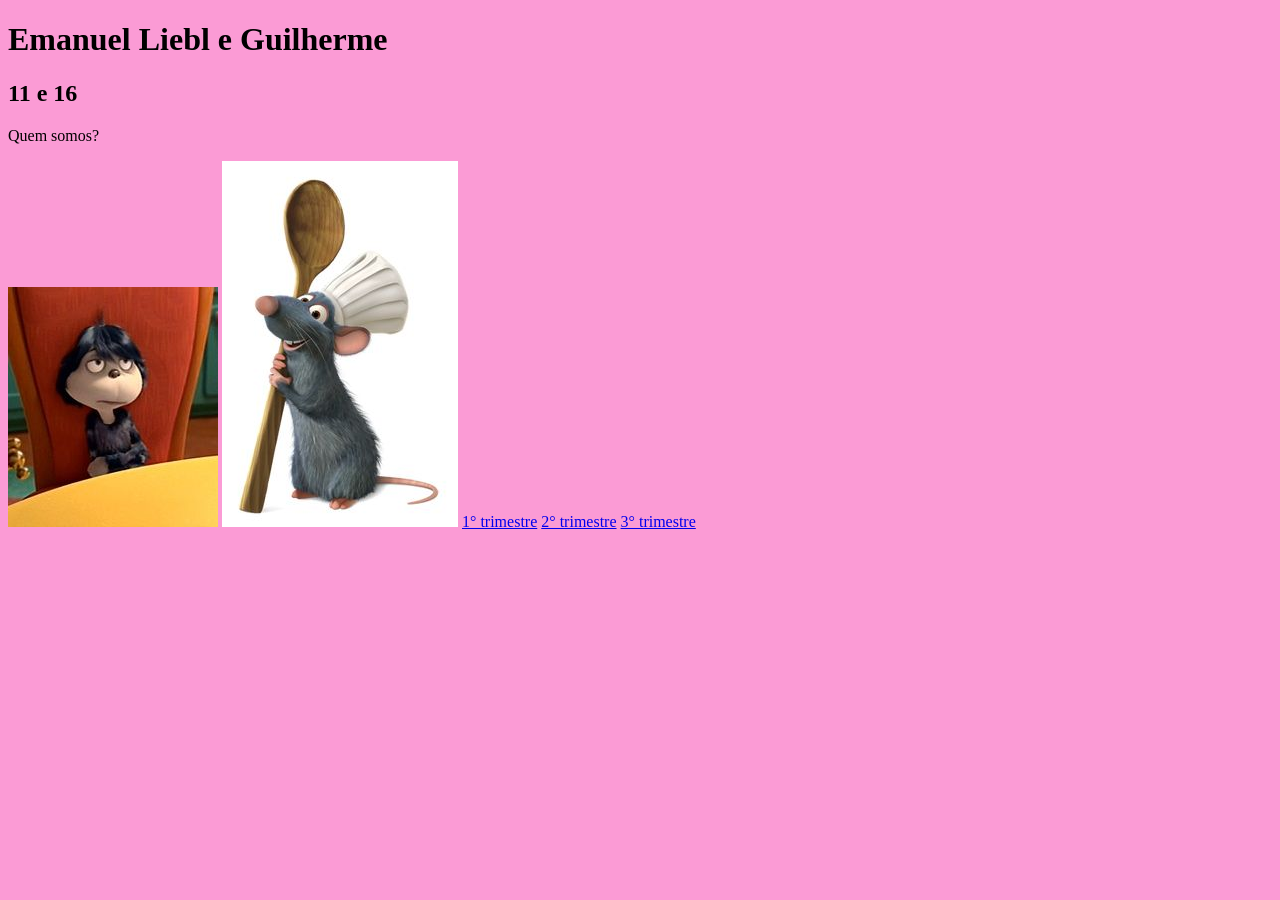
==== index.html @ a8929eec "ubhdcwhibsdihjbwdv" ====
<!DOCTYPE html>
<html lang="en">
<head>
    <meta charset="UTF-8">
    <meta name="viewport" content="width=device-width, initial-scale=1.0">
    <title>Document</title>
    <link rel="stylesheet" href="style.css">
</head>
<body>
    <h1 class="identificaçao">Emanuel Liebl e Guilherme</h1>
    <h2>11 e 16</h2>
    <p>Quem somos?</p>
    <img class="galeria" src="./foto 1.jpg" alt="emanuel">
    <img class="galeria" src="./foto 2.jpg" alt="Guilherme">

    <a href="./1tri.html">1° trimestre</a>    
    <a href="./2tri.html">2° trimestre</a>    
    <a href="./3tri.html">3° trimestre</a>    
</body>

</html>
---- style.css ----
.identificacao{
color: #fb9bd5;
}
.imagens{
    width: 100%;
}
body{
    background-color: #fb9bd5;
}
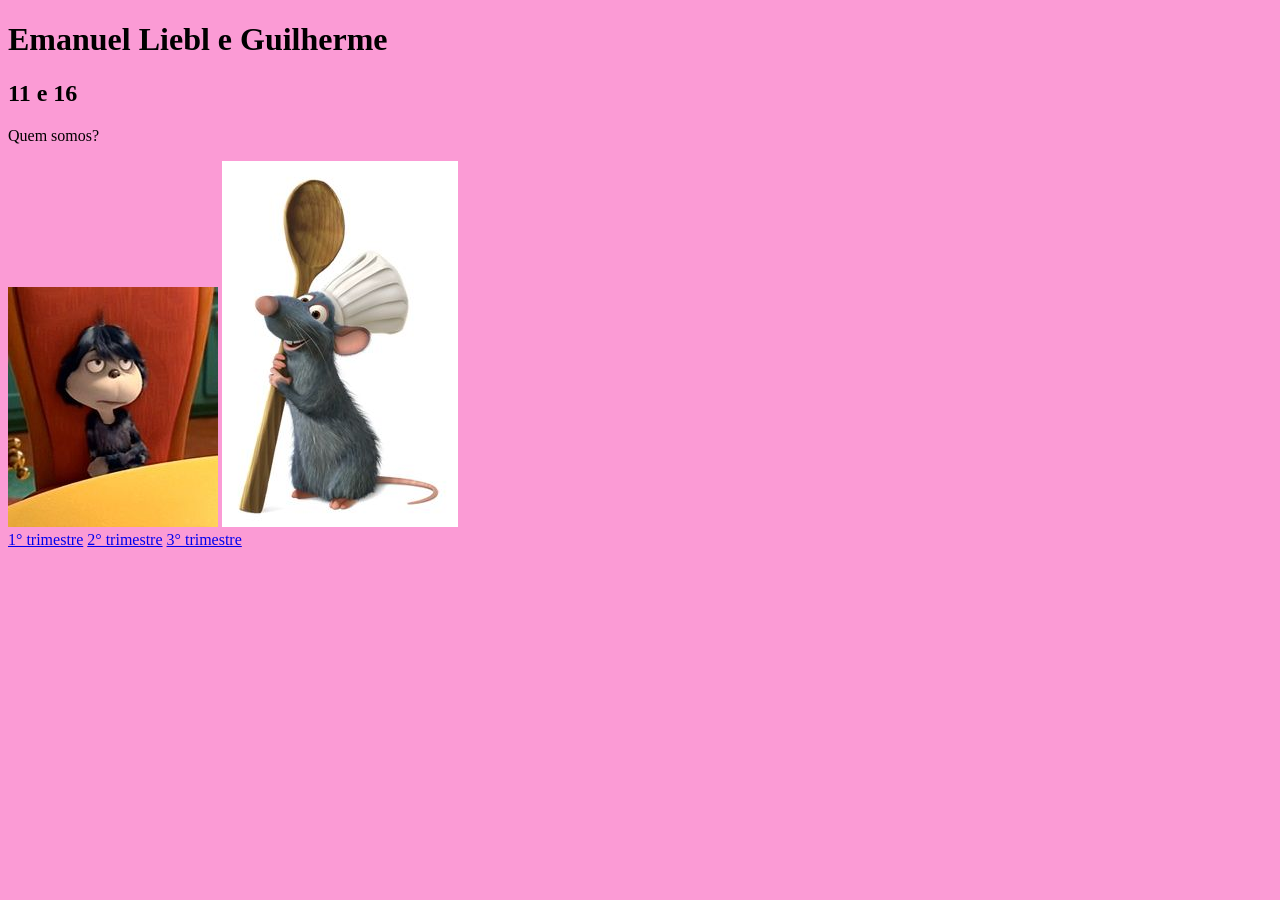
==== commit 28af28df: "n" ====
--- a/index.html
+++ b/index.html
@@ -7,11 +7,13 @@
     <link rel="stylesheet" href="style.css">
 </head>
 <body>
-    <h1 class="identificaçao">Emanuel Liebl e Guilherme</h1>
-    <h2>11 e 16</h2>
-    <p>Quem somos?</p>
-    <img class="galeria" src="./foto 1.jpg" alt="emanuel">
-    <img class="galeria" src="./foto 2.jpg" alt="Guilherme">
+    <div>
+        <h1 class="identificaçao">Emanuel Liebl e Guilherme</h1>
+        <h2>11 e 16</h2>
+        <p>Quem somos?</p>
+        <img class="galeria" src="./foto 1.jpg" alt="emanuel">
+        <img class="galeria" src="./foto 2.jpg" alt="Guilherme">
+    </div>
 
     <a href="./1tri.html">1° trimestre</a>    
     <a href="./2tri.html">2° trimestre</a>    
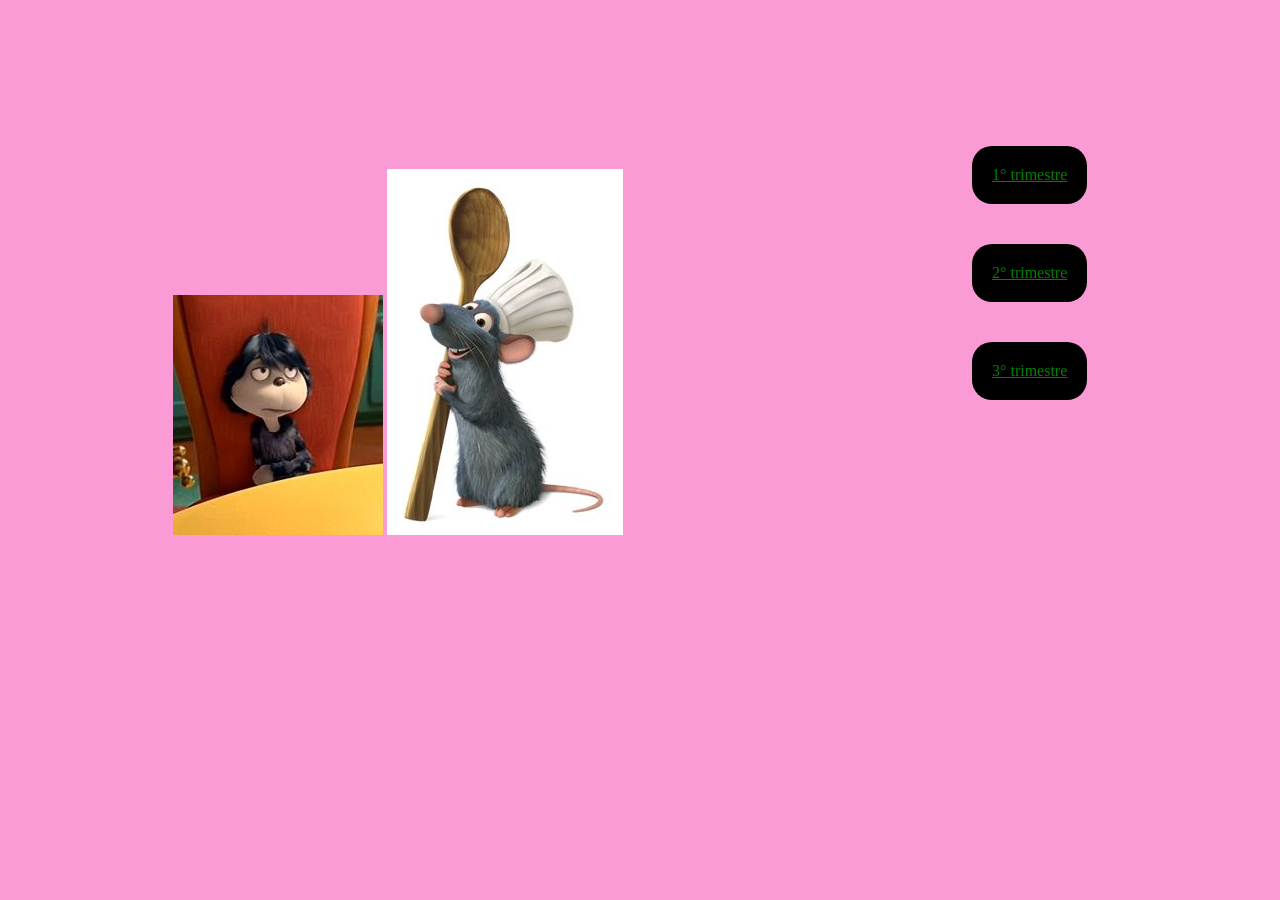
==== commit f227d4bb: "ds" ====
--- a/index.html
+++ b/index.html
@@ -14,10 +14,11 @@
         <img class="galeria" src="./foto 1.jpg" alt="emanuel">
         <img class="galeria" src="./foto 2.jpg" alt="Guilherme">
     </div>
-
+<div class="link">
     <a href="./1tri.html">1° trimestre</a>    
     <a href="./2tri.html">2° trimestre</a>    
     <a href="./3tri.html">3° trimestre</a>    
+</div>
 </body>
 
 </html>
--- a/style.css
+++ b/style.css
@@ -6,4 +6,19 @@
 }
 body{
     background-color: #fb9bd5;
+    color: #fb9bd5;
+    display: flex;
+    align-items: center;
+    justify-content: space-around;
+}
+.link{
+    display: flex;
+    flex-direction: column;
+}
+a{
+    margin: 20px;
+    padding: 20px;
+    background-color: black;
+    color: green;
+    border-radius: 20px;
 }
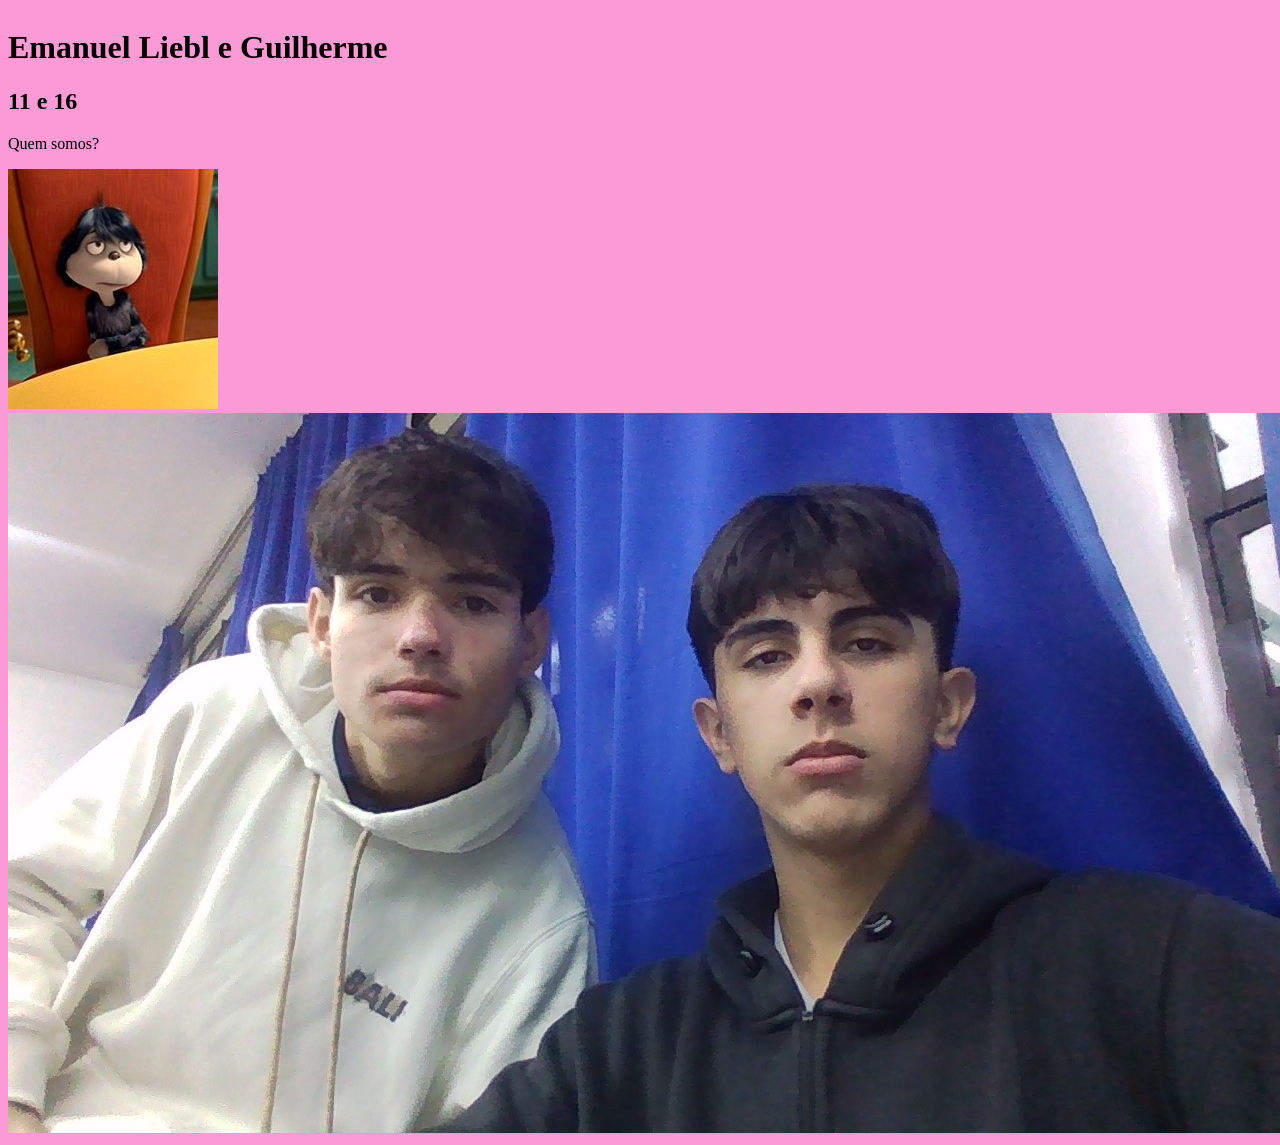
==== commit b93e1410: "." ====
--- a/index.html
+++ b/index.html
@@ -12,7 +12,7 @@
         <h2>11 e 16</h2>
         <p>Quem somos?</p>
         <img class="galeria" src="./foto 1.jpg" alt="emanuel">
-        <img class="galeria" src="./foto 2.jpg" alt="Guilherme">
+        <img class="galeria" src="IMG_20260504_121929.jpg" alt="Guilherme">
     </div>
 <div class="link">
     <a href="./1tri.html">1° trimestre</a>    
--- a/style.css
+++ b/style.css
@@ -6,7 +6,7 @@
 }
 body{
     background-color: #fb9bd5;
-    color: #fb9bd5;
+    color: black;
     display: flex;
     align-items: center;
     justify-content: space-around;
@@ -18,7 +18,7 @@
 a{
     margin: 20px;
     padding: 20px;
-    background-color: black;
-    color: green;
+    background-color: rgb(196, 61, 194);
+    color: rgb(0, 0, 0);
     border-radius: 20px;
 }
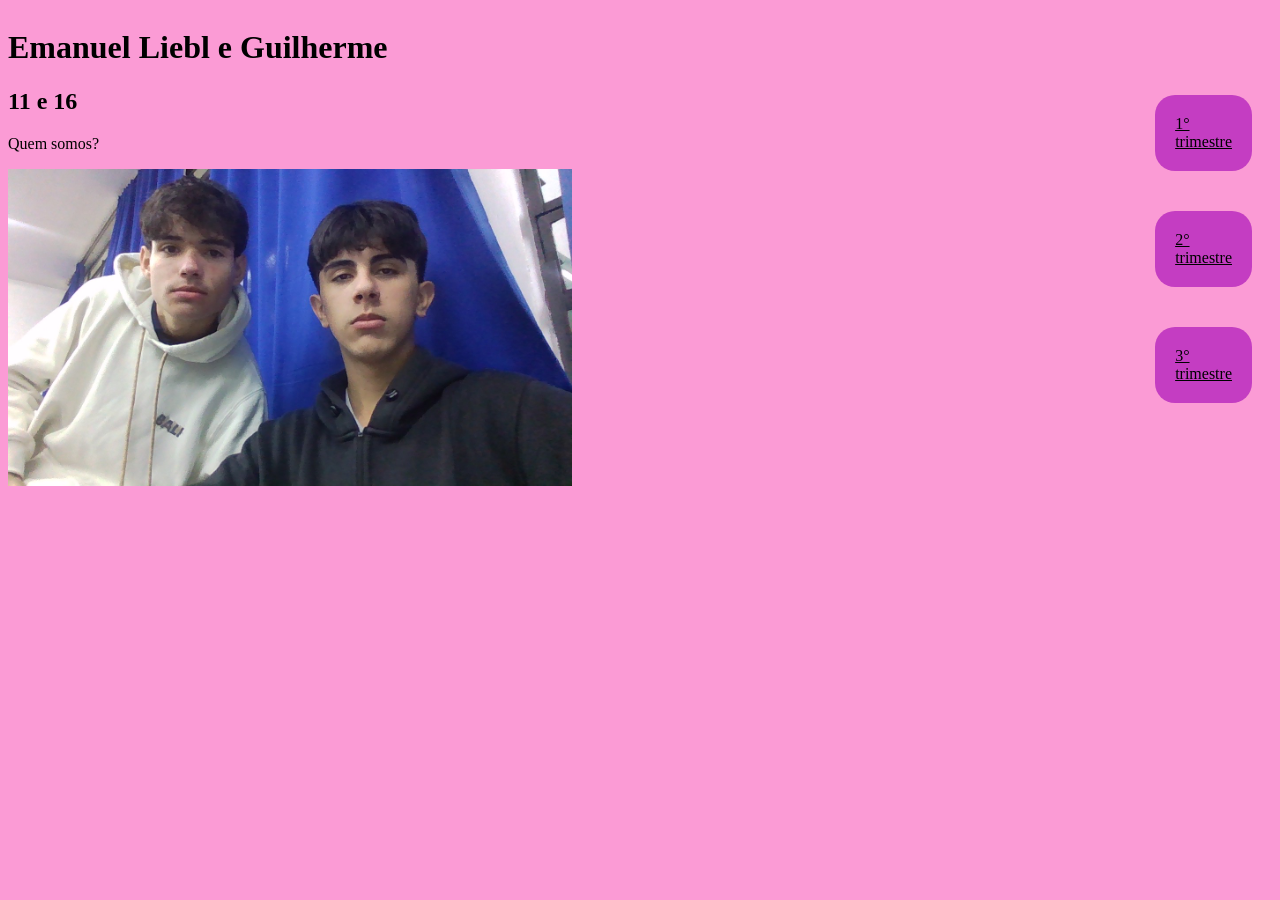
==== commit 7ed847dc: "fgh" ====
--- a/index.html
+++ b/index.html
@@ -11,8 +11,7 @@
         <h1 class="identificaçao">Emanuel Liebl e Guilherme</h1>
         <h2>11 e 16</h2>
         <p>Quem somos?</p>
-        <img class="galeria" src="./foto 1.jpg" alt="emanuel">
-        <img class="galeria" src="IMG_20260504_121929.jpg" alt="Guilherme">
+        <img class="galeria" src="IMG_20260504_121929.jpg" alt="nós">
     </div>
 <div class="link">
     <a href="./1tri.html">1° trimestre</a>    
--- a/style.css
+++ b/style.css
@@ -1,8 +1,8 @@
 .identificacao{
 color: #fb9bd5;
 }
-.imagens{
-    width: 100%;
+.galeria{
+    width: 50%; height: 50%;
 }
 body{
     background-color: #fb9bd5;
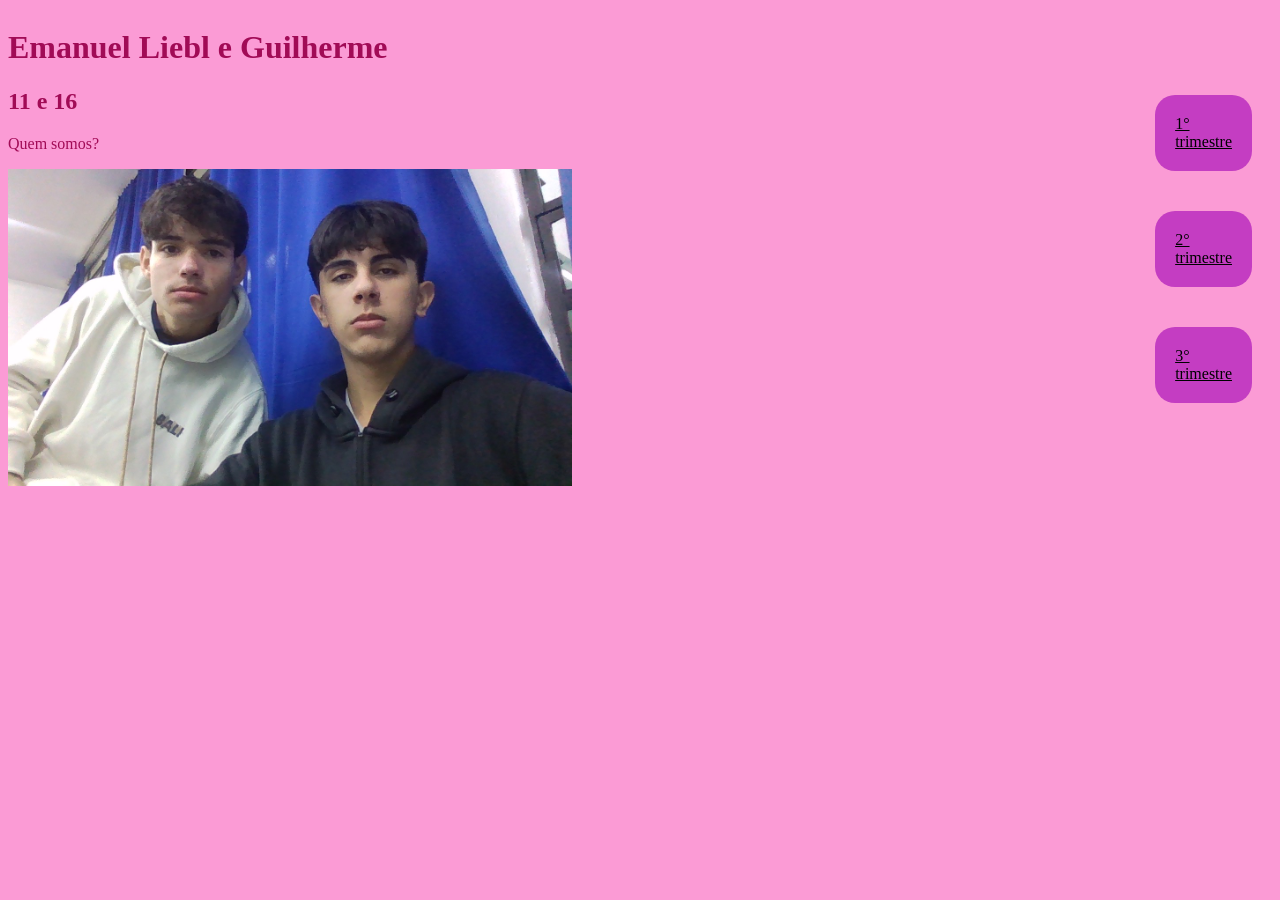
==== commit 3a1bd672: "vvhzv" ====
--- a/index.html
+++ b/index.html
@@ -3,7 +3,7 @@
 <head>
     <meta charset="UTF-8">
     <meta name="viewport" content="width=device-width, initial-scale=1.0">
-    <title>Document</title>
+    <title>Os Guri</title>
     <link rel="stylesheet" href="style.css">
 </head>
 <body>
--- a/style.css
+++ b/style.css
@@ -6,7 +6,7 @@
 }
 body{
     background-color: #fb9bd5;
-    color: black;
+    color: rgb(161, 11, 86);
     display: flex;
     align-items: center;
     justify-content: space-around;
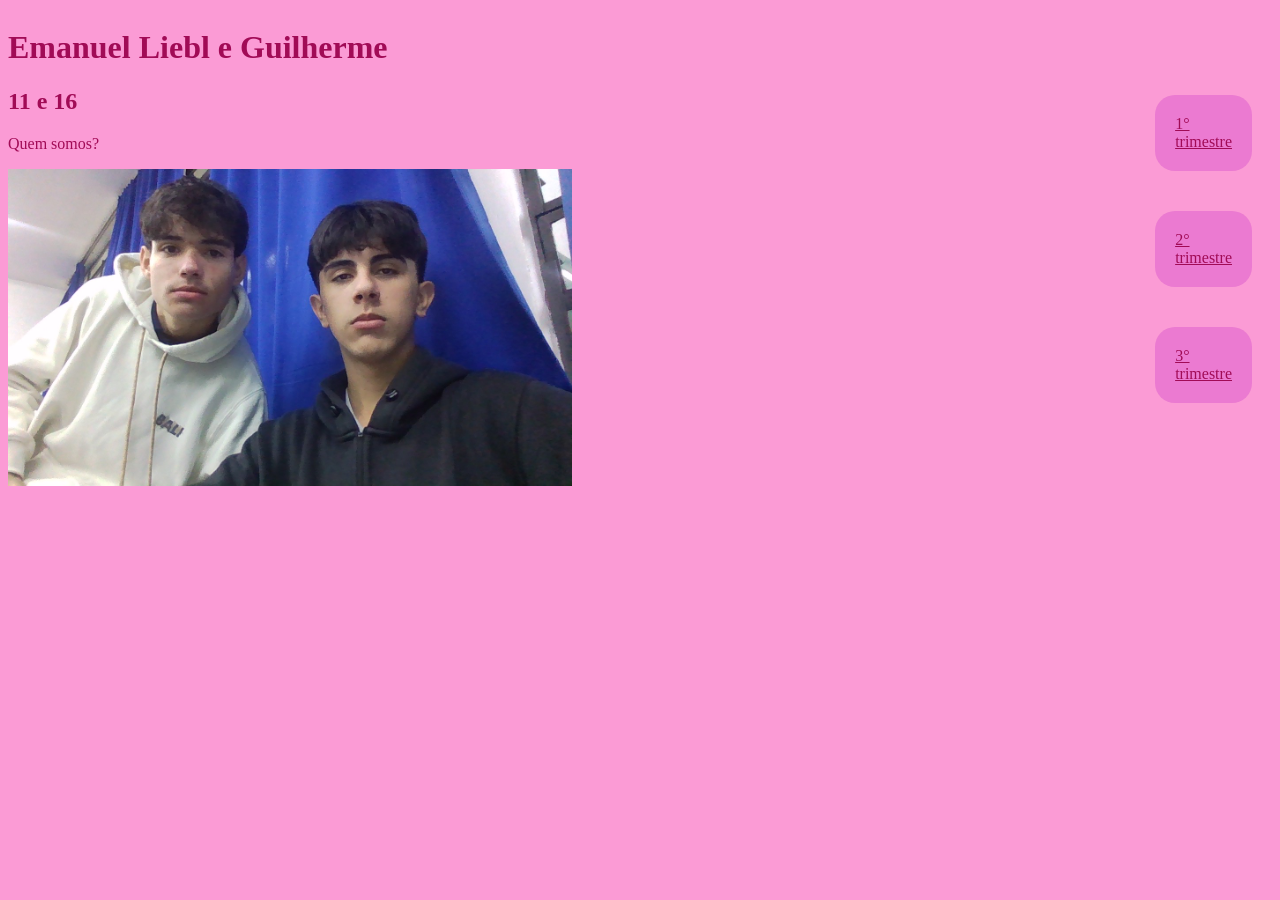
==== commit f8fd8560: "nb" ====
--- a/index.html
+++ b/index.html
@@ -1,5 +1,5 @@
 <!DOCTYPE html>
-<html lang="en">
+<html lang="pt-br">
 <head>
     <meta charset="UTF-8">
     <meta name="viewport" content="width=device-width, initial-scale=1.0">
--- a/style.css
+++ b/style.css
@@ -18,7 +18,7 @@
 a{
     margin: 20px;
     padding: 20px;
-    background-color: rgb(196, 61, 194);
-    color: rgb(0, 0, 0);
+    background-color: rgb(235, 122, 209);
+    color: rgb(161, 11, 86);
     border-radius: 20px;
 }
